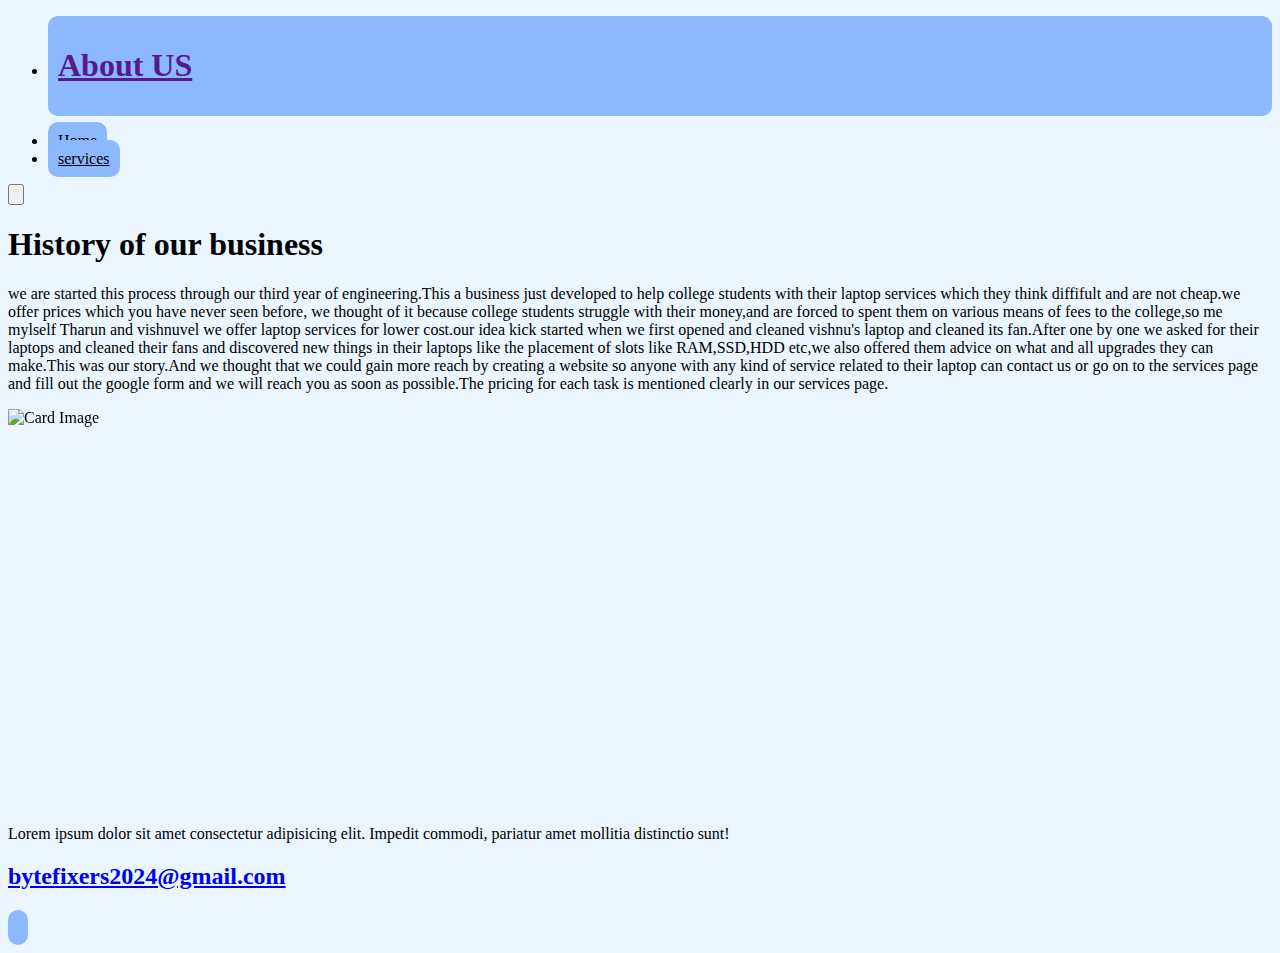
==== aboutus.html @ 9cef232b "init" ====
<!DOCTYPE html>
<html lang="en">
<head>
    <meta charset="UTF-8">
    <meta name="viewport" content="width=device-width, initial-scale=1.0">
    <title>Document</title>
    <link href="./output.css" rel="stylesheet">
    <link href="./style.css" rel="stylesheet">
</head>
<body>
      <!-- Nav Bar -->
    <div class="mx-auto bg-navbar-1 ">
        <nav>
            <div class=" justify-between gap-5 flex p-4">
                    <ul>
                        <li class="btn"><a href=""><h1 class="text-black font-bold text-2xl">About US</h1></a></li>
                    </ul>
                    <ul class="hidden md:flex justify-end gap-5 p-3 pb-2">
                        <li><a class="btn" href="index.html">Home</a></li>
                        <li><a class="btn" href="Service.html">services</a></li>

                    </ul>
                    <button class="md:hidden mobile-icon">
                        <svg class="h-10 w-10 mr-3" viewBox="0 0 24 24" fill="none" xmlns="http://www.w3.org/2000/svg">
                            <path d="M4 6H20M4 12H20M4 18H20" stroke="#000000" stroke-width="2" stroke-linecap="round" stroke-linejoin="round"/>
                            </svg>
                    </button>
                </div>
            </div>
        </nav>
    </div>


    
  <!-- Mobile Nav -->
  <div class="md:hidden mobile-menu ">
    <ul class="flex flex-col items-end mx-2 space-y-6 ">
        <li><a class="text-blue-500 font-medium hover:text-pink-500" href="index.html">Home</a></li>
        <li><a class="text-blue-500 font-medium hover:text-pink-500" href="Service.html">Service</a></li>
        <li><a class="text-blue-500 font-medium hover:text-pink-500" href="#">Aboutus</a></li>
        
    </ul>
  </div>
     <!-- main section -->
     <div class="container mx-auto mt-10 sm:flex-col">
        <div class="text-center">
            <h1 class="text-2xl text-bold">History of our business</h1>
            <p class="mt-10  mx-10">we are started this process through our third year of engineering.This a business just developed to help college students with their laptop services which they think diffifult and are not cheap.we offer prices which you have never seen before, we thought of it because college students struggle with their money,and are forced to spent them on various means of fees to the college,so me mylself Tharun and vishnuvel we offer laptop services for lower cost.our idea kick started when we first opened and cleaned vishnu's laptop and cleaned its fan.After one by one we asked for their laptops and cleaned their fans and discovered new things in their laptops like the placement of slots like RAM,SSD,HDD etc,we also offered them advice on what and all upgrades they can make.This was our story.And we thought that we could gain more reach by creating a website so anyone with any kind of service related to their laptop can contact us or go on to the services page and fill out the google form and we will reach you as soon as possible.The pricing for each task is mentioned clearly in our services page.</p>
        </div>

    
  <!-- card hover -->
   
<div class="container mx-auto flex justify-center items-center mt-10">
    <div class="card">
      <div class="card-inner">
        <div class="card-front flex justify-center items-center">
          <img src="https://picsum.photos/200" alt="Card Image">
        </div>
        <div class="card-back">
          <h2>Laptop</h2>
          <p>   Follow our page..!  like ❤ Share....! Comment.....!💥 Dm  for Scource Code ...!💬  </p>
          <hr>
          <p>Comment the  next vedio u want..!✨
          </p>
        <h3> ⏩Learn with us 📌</h3>
        <img src="image/LOGO.jpg" alt="card-inner">
        
      </div>
  </div>
  </div>
  </div>
        
     
  <!-- Footer Section -->
  <footer class="container mx-auto bg-footer-1 mt-10">
    <div class="flex flex-col md:flex-row md:justify-between">
        <div class="w-full md:w-1/4 p-2 text-center md:text-left">
            <p class="font-thin">Lorem ipsum dolor sit amet consectetur adipisicing elit. Impedit commodi, pariatur amet mollitia distinctio sunt!</p>
        </div>
        <div class="w-full md:w-1/2 text-center md:text-center mt-8 md:mt-8">
            <a href="mailto:bytefixers2024@gmail.com"><h2>bytefixers2024@gmail.com</h2></a>
        </div>
        <div class="w-full md:w-1/4 text-center  mt-6">
            <button class="btn">
                <a href="https://www.instagram.com/bytefixers2024?igsh=dXQ1ZmI3b2Zob2pz">
                    <svg class="h-5 w-5 mx-auto md:mx-0" viewBox="0 0 24 24" fill="none" xmlns="http://www.w3.org/2000/svg">
                        <path fill-rule="evenodd" clip-rule="evenodd" d="M12 18C15.3137 18 18 15.3137 18 12C18 8.68629 15.3137 6 12 6C8.68629 6 6 8.68629 6 12C6 15.3137 8.68629 18 12 18ZM12 16C14.2091 16 16 14.2091 16 12C16 9.79086 14.2091 8 12 8C9.79086 8 8 9.79086 8 12C8 14.2091 9.79086 16 12 16Z" fill="#0F0F0F"/>
                        <path d="M18 5C17.4477 5 17 5.44772 17 6C17 6.55228 17.4477 7 18 7C18.5523 7 19 6.55228 19 6C19 5.44772 18.5523 5 18 5Z" fill="#0F0F0F"/>
                        <path fill-rule="evenodd" clip-rule="evenodd" d="M1.65396 4.27606C1 5.55953 1 7.23969 1 10.6V13.4C1 16.7603 1 18.4405 1.65396 19.7239C2.2292 20.8529 3.14708 21.7708 4.27606 22.346C5.55953 23 7.23969 23 10.6 23H13.4C16.7603 23 18.4405 23 19.7239 22.346C20.8529 21.7708 21.7708 20.8529 22.346 19.7239C23 18.4405 23 16.7603 23 13.4V10.6C23 7.23969 23 5.55953 22.346 4.27606C21.7708 3.14708 20.8529 2.2292 19.7239 1.65396C18.4405 1 16.7603 1 13.4 1H10.6C7.23969 1 5.55953 1 4.27606 1.65396C3.14708 2.2292 2.2292 3.14708 1.65396 4.27606ZM13.4 3H10.6C8.88684 3 7.72225 3.00156 6.82208 3.0751C5.94524 3.14674 5.49684 3.27659 5.18404 3.43597C4.43139 3.81947 3.81947 4.43139 3.43597 5.18404C3.27659 5.49684 3.14674 5.94524 3.0751 6.82208C3.00156 7.72225 3 8.88684 3 10.6V13.4C3 15.1132 3.00156 16.2777 3.0751 17.1779C3.14674 18.0548 3.27659 18.5032 3.43597 18.816C3.81947 19.5686 4.43139 20.1805 5.18404 20.564C5.49684 20.7234 5.94524 20.8533 6.82208 20.9249C7.72225 20.9984 8.88684 21 10.6 21H13.4C15.1132 21 16.2777 20.9984 17.1779 20.9249C18.0548 20.8533 18.5032 20.7234 18.816 20.564C19.5686 20.1805 20.1805 19.5686 20.564 18.816C20.7234 18.5032 20.8533 18.0548 20.9249 17.1779C20.9984 16.2777 21 15.1132 21 13.4V10.6C21 8.88684 20.9984 7.72225 20.9249 6.82208C20.8533 5.94524 20.7234 5.49684 20.564 5.18404C20.1805 4.43139 19.5686 3.81947 18.816 3.43597C18.5032 3.27659 18.0548 3.14674 17.1779 3.0751C16.2777 3.00156 15.1132 3 13.4 3Z" fill="#0F0F0F"/>
                    </svg>
                </a>
            </button>
        </div>
    </div>
</footer>

    <!-- Script -->
           <script>
            const MobileIcon = document.querySelector('.mobile-icon')
    const MobileMenu = document.querySelector('.mobile-menu')
    MobileIcon.addEventListener('click', () => {
            if (MobileMenu.style.display === 'none' || MobileMenu.style.display === '') {
                MobileMenu.style.display = 'block'; // Show the menu
            } else {
                MobileMenu.style.display = 'none'; // Hide the menu
            }
        });
        
           </script>
</body>
</html>
---- style.css ----
body{
  background: #EBF5FF;
}
.card {
    perspective: 1000px;
    width: 600px;
    height: 400px;
  }
  
  .card-inner {
    position: relative;
    width: 100%;
    height: 100%;
    transform-style: preserve-3d;
    transition: transform 0.8s;
  }
  
  .card:hover .card-inner {
    transform: rotateY(180deg);
  }
  
  .card-front,
  .card-back {
    position: absolute;
    width: 100%;
    height: 100%;
    backface-visibility: hidden;
  }
  
  .card-front {
    transform: rotateY(0deg);
  }
  
  .card-back {
    transform: rotateY(180deg);
    background-color: #f1f1f1;
    padding: 20px;
    text-align: center;
  }
  
  .card-back h2 {
    margin-top: 0;
  }
  
  .card-back p {
    margin-bottom: 0;
  }
  
  /* button */

  /* button */
.btn {
  padding: 10px 10px;
  border: none;
  outline: none;
  color:black;
  cursor: pointer;
  position: relative;
  z-index: 0;
  border-radius: 12px;
  }
  .btn::after {
  content: "";
  z-index: -1;
  position: absolute;
  width: 100%;
  height: 100%;
  background-color: #8CB8FF;
  left: 0;
  top: 0;
  border-radius: 10px;
  }
  /* glow */
  .btn::before {
  content: "";
  background: linear-gradient(
    45deg,
    #FF0000, #FF7300, #FFFB00, #48FF00,
    #00FFD5, #002BFF, #FF00C8, #FF0000
  );
  position: absolute;
  top: -2px;
  left: -2px;
  background-size: 600%;
  z-index: -1;
  width: calc(100% + 4px);
  height:  calc(100% + 4px);
  filter: blur(8px);
  animation: glowing 20s linear infinite;
  transition: opacity .3s ease-in-out;
  border-radius: 10px;
  opacity: 0;
  }
  
  @keyframes glowing {
  0% {background-position: 0 0;}
  50% {background-position: 400% 0;}
  100% {background-position: 0 0;}
  }
  
  /* hover */
  .btn:hover::before {
  opacity: 1;
  }
  
  .btn:active:after {
  background: transparent;
  }
  
  .btn:active {
  color: #000;
  font-weight: bold;
  }

  /* carousal */

  .carousel-container {
    position: relative;
    width: 100%;
    max-width: 600px;
    overflow: hidden;
    margin: 10px auto;
}

.carousel-inner {
    display: flex;
    transition: transform 0.5s ease;
}

.carousel-item {
    min-width: 100%;
    box-sizing: border-box;
}

.images {
    width: 100%;
    height: 100%;
    display: block;
}

.btnn {
    position: absolute;
    top: 50%;
    transform: translateY(-50%);
    background-color: rgba(255, 255, 255, 0.5);
    border: none;
    cursor: pointer;
    padding: 10px;
}

.prev {
    left: 10px;
}

.next {
    right: 10px;
}

/* mobile nav */

.mobile-menu {
  display: none; /* Hide the menu by default */
}

/* For mobile screens */
@media (max-width: 768px) {
  .mobile-menu {
      display: none; /* Ensure it's hidden on mobile screens initially */
  }
}
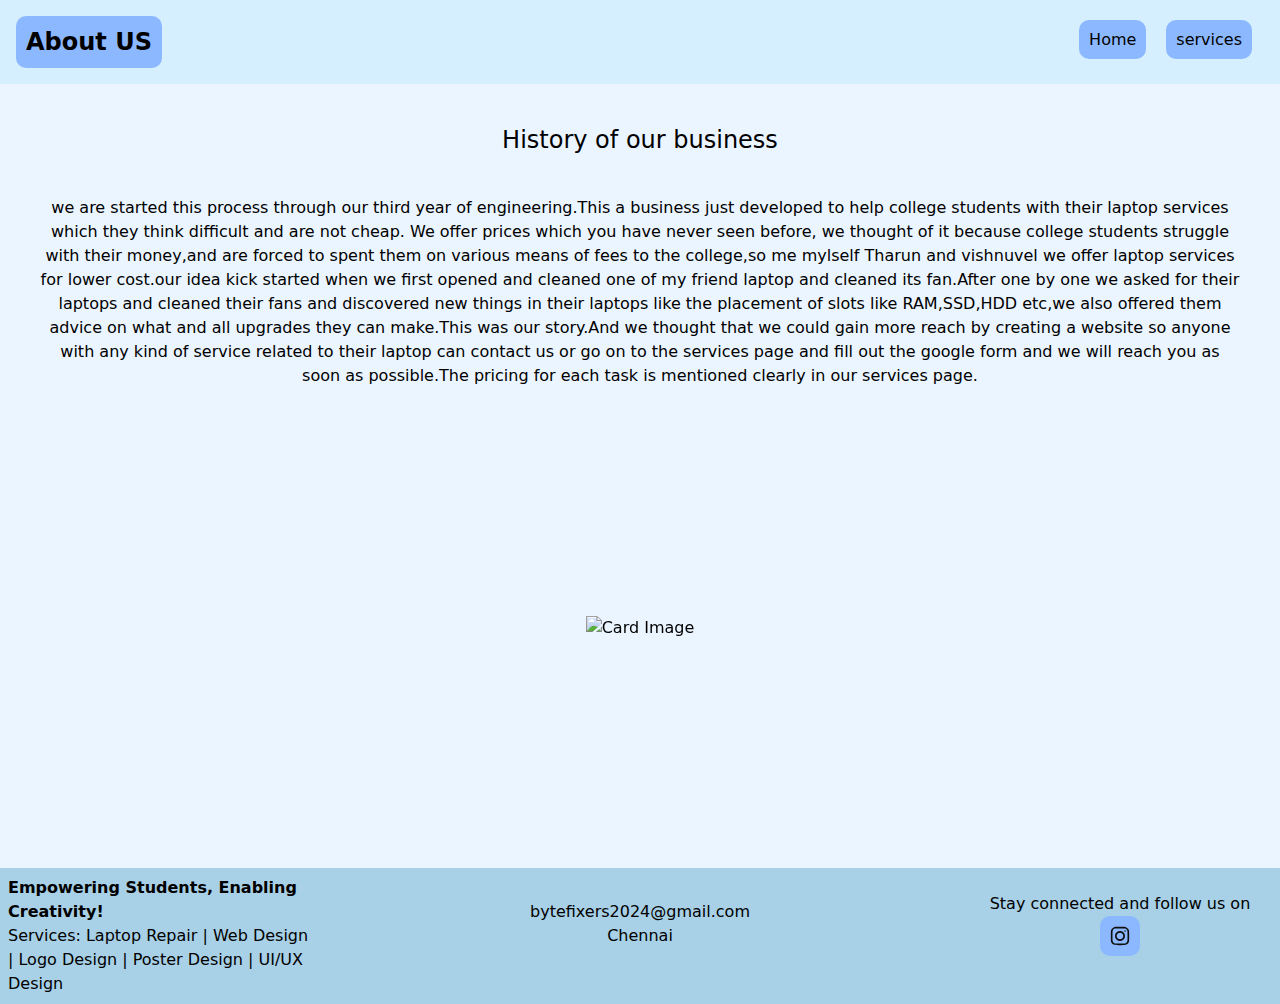
==== commit f153a442: "i" ====
--- a/aboutus.html
+++ b/aboutus.html
@@ -45,7 +45,7 @@
      <div class="container mx-auto mt-10 sm:flex-col">
         <div class="text-center">
             <h1 class="text-2xl text-bold">History of our business</h1>
-            <p class="mt-10  mx-10">we are started this process through our third year of engineering.This a business just developed to help college students with their laptop services which they think diffifult and are not cheap.we offer prices which you have never seen before, we thought of it because college students struggle with their money,and are forced to spent them on various means of fees to the college,so me mylself Tharun and vishnuvel we offer laptop services for lower cost.our idea kick started when we first opened and cleaned vishnu's laptop and cleaned its fan.After one by one we asked for their laptops and cleaned their fans and discovered new things in their laptops like the placement of slots like RAM,SSD,HDD etc,we also offered them advice on what and all upgrades they can make.This was our story.And we thought that we could gain more reach by creating a website so anyone with any kind of service related to their laptop can contact us or go on to the services page and fill out the google form and we will reach you as soon as possible.The pricing for each task is mentioned clearly in our services page.</p>
+            <p class="mt-10  mx-10">we are started this process through our third year of engineering.This a business just developed to help college students with their laptop services which they think difficult and are not cheap. We offer prices which you have never seen before, we thought of it because college students struggle with their money,and are forced to spent them on various means of fees to the college,so me mylself Tharun and vishnuvel we offer laptop services for lower cost.our idea kick started when we first opened and cleaned one of my friend laptop and cleaned its fan.After one by one we asked for their laptops and cleaned their fans and discovered new things in their laptops like the placement of slots like RAM,SSD,HDD etc,we also offered them advice on what and all upgrades they can make.This was our story.And we thought that we could gain more reach by creating a website so anyone with any kind of service related to their laptop can contact us or go on to the services page and fill out the google form and we will reach you as soon as possible.The pricing for each task is mentioned clearly in our services page.</p>
         </div>
 
     
@@ -58,30 +58,33 @@
           <img src="https://picsum.photos/200" alt="Card Image">
         </div>
         <div class="card-back">
-          <h2>Laptop</h2>
-          <p>   Follow our page..!  like ❤ Share....! Comment.....!💥 Dm  for Scource Code ...!💬  </p>
-          <hr>
-          <p>Comment the  next vedio u want..!✨
-          </p>
-        <h3> ⏩Learn with us 📌</h3>
-        <img src="image/LOGO.jpg" alt="card-inner">
+          <h2 class="font-bold ">ByteFixers</h2>
+          <p> <span class="font-bold">Our Vision </span><br>
+            To empower students through innovative and affordable digital solutions, fostering creativity and technical growth within the college community. We strive to be the go-to service for students looking to bring their ideas to life, while also contributing to their development in the digital world.
+            <br>
+            <span class="font-bold">Our Mission</span> <br>
+            Our mission is to provide top-quality, student-driven services that address the unique needs of our peers. We aim to offer accessible laptop repairs, creative design solutions, and user-friendly digital experiences, all while nurturing the entrepreneurial and creative talents of college students.</p>
+                <img src="image/LOGO.jpg" alt="card-inner">
         
       </div>
   </div>
   </div>
   </div>
         
-     
   <!-- Footer Section -->
   <footer class="container mx-auto bg-footer-1 mt-10">
     <div class="flex flex-col md:flex-row md:justify-between">
         <div class="w-full md:w-1/4 p-2 text-center md:text-left">
-            <p class="font-thin">Lorem ipsum dolor sit amet consectetur adipisicing elit. Impedit commodi, pariatur amet mollitia distinctio sunt!</p>
+            <p class="font-bold">Empowering Students, Enabling Creativity!
+                <br> <span class="font-medium">Services: Laptop Repair | Web Design | Logo Design | Poster Design | UI/UX Design</span>
+            </p>
         </div>
         <div class="w-full md:w-1/2 text-center md:text-center mt-8 md:mt-8">
             <a href="mailto:bytefixers2024@gmail.com"><h2>bytefixers2024@gmail.com</h2></a>
+            <h3>Chennai</h3>
         </div>
         <div class="w-full md:w-1/4 text-center  mt-6">
+            <h3>Stay connected and follow us on </h3>
             <button class="btn">
                 <a href="https://www.instagram.com/bytefixers2024?igsh=dXQ1ZmI3b2Zob2pz">
                     <svg class="h-5 w-5 mx-auto md:mx-0" viewBox="0 0 24 24" fill="none" xmlns="http://www.w3.org/2000/svg">
--- a/output.css
+++ b/output.css
@@ -0,0 +1,1205 @@
+/*
+! tailwindcss v3.4.7 | MIT License | https://tailwindcss.com
+*/
+
+/*
+1. Prevent padding and border from affecting element width. (https://github.com/mozdevs/cssremedy/issues/4)
+2. Allow adding a border to an element by just adding a border-width. (https://github.com/tailwindcss/tailwindcss/pull/116)
+*/
+
+*,
+::before,
+::after {
+  box-sizing: border-box;
+  /* 1 */
+  border-width: 0;
+  /* 2 */
+  border-style: solid;
+  /* 2 */
+  border-color: #e5e7eb;
+  /* 2 */
+}
+
+::before,
+::after {
+  --tw-content: '';
+}
+
+/*
+1. Use a consistent sensible line-height in all browsers.
+2. Prevent adjustments of font size after orientation changes in iOS.
+3. Use a more readable tab size.
+4. Use the user's configured `sans` font-family by default.
+5. Use the user's configured `sans` font-feature-settings by default.
+6. Use the user's configured `sans` font-variation-settings by default.
+7. Disable tap highlights on iOS
+*/
+
+html,
+:host {
+  line-height: 1.5;
+  /* 1 */
+  -webkit-text-size-adjust: 100%;
+  /* 2 */
+  -moz-tab-size: 4;
+  /* 3 */
+  -o-tab-size: 4;
+     tab-size: 4;
+  /* 3 */
+  font-family: ui-sans-serif, system-ui, sans-serif, "Apple Color Emoji", "Segoe UI Emoji", "Segoe UI Symbol", "Noto Color Emoji";
+  /* 4 */
+  font-feature-settings: normal;
+  /* 5 */
+  font-variation-settings: normal;
+  /* 6 */
+  -webkit-tap-highlight-color: transparent;
+  /* 7 */
+}
+
+/*
+1. Remove the margin in all browsers.
+2. Inherit line-height from `html` so users can set them as a class directly on the `html` element.
+*/
+
+body {
+  margin: 0;
+  /* 1 */
+  line-height: inherit;
+  /* 2 */
+}
+
+/*
+1. Add the correct height in Firefox.
+2. Correct the inheritance of border color in Firefox. (https://bugzilla.mozilla.org/show_bug.cgi?id=190655)
+3. Ensure horizontal rules are visible by default.
+*/
+
+hr {
+  height: 0;
+  /* 1 */
+  color: inherit;
+  /* 2 */
+  border-top-width: 1px;
+  /* 3 */
+}
+
+/*
+Add the correct text decoration in Chrome, Edge, and Safari.
+*/
+
+abbr:where([title]) {
+  -webkit-text-decoration: underline dotted;
+          text-decoration: underline dotted;
+}
+
+/*
+Remove the default font size and weight for headings.
+*/
+
+h1,
+h2,
+h3,
+h4,
+h5,
+h6 {
+  font-size: inherit;
+  font-weight: inherit;
+}
+
+/*
+Reset links to optimize for opt-in styling instead of opt-out.
+*/
+
+a {
+  color: inherit;
+  text-decoration: inherit;
+}
+
+/*
+Add the correct font weight in Edge and Safari.
+*/
+
+b,
+strong {
+  font-weight: bolder;
+}
+
+/*
+1. Use the user's configured `mono` font-family by default.
+2. Use the user's configured `mono` font-feature-settings by default.
+3. Use the user's configured `mono` font-variation-settings by default.
+4. Correct the odd `em` font sizing in all browsers.
+*/
+
+code,
+kbd,
+samp,
+pre {
+  font-family: ui-monospace, SFMono-Regular, Menlo, Monaco, Consolas, "Liberation Mono", "Courier New", monospace;
+  /* 1 */
+  font-feature-settings: normal;
+  /* 2 */
+  font-variation-settings: normal;
+  /* 3 */
+  font-size: 1em;
+  /* 4 */
+}
+
+/*
+Add the correct font size in all browsers.
+*/
+
+small {
+  font-size: 80%;
+}
+
+/*
+Prevent `sub` and `sup` elements from affecting the line height in all browsers.
+*/
+
+sub,
+sup {
+  font-size: 75%;
+  line-height: 0;
+  position: relative;
+  vertical-align: baseline;
+}
+
+sub {
+  bottom: -0.25em;
+}
+
+sup {
+  top: -0.5em;
+}
+
+/*
+1. Remove text indentation from table contents in Chrome and Safari. (https://bugs.chromium.org/p/chromium/issues/detail?id=999088, https://bugs.webkit.org/show_bug.cgi?id=201297)
+2. Correct table border color inheritance in all Chrome and Safari. (https://bugs.chromium.org/p/chromium/issues/detail?id=935729, https://bugs.webkit.org/show_bug.cgi?id=195016)
+3. Remove gaps between table borders by default.
+*/
+
+table {
+  text-indent: 0;
+  /* 1 */
+  border-color: inherit;
+  /* 2 */
+  border-collapse: collapse;
+  /* 3 */
+}
+
+/*
+1. Change the font styles in all browsers.
+2. Remove the margin in Firefox and Safari.
+3. Remove default padding in all browsers.
+*/
+
+button,
+input,
+optgroup,
+select,
+textarea {
+  font-family: inherit;
+  /* 1 */
+  font-feature-settings: inherit;
+  /* 1 */
+  font-variation-settings: inherit;
+  /* 1 */
+  font-size: 100%;
+  /* 1 */
+  font-weight: inherit;
+  /* 1 */
+  line-height: inherit;
+  /* 1 */
+  letter-spacing: inherit;
+  /* 1 */
+  color: inherit;
+  /* 1 */
+  margin: 0;
+  /* 2 */
+  padding: 0;
+  /* 3 */
+}
+
+/*
+Remove the inheritance of text transform in Edge and Firefox.
+*/
+
+button,
+select {
+  text-transform: none;
+}
+
+/*
+1. Correct the inability to style clickable types in iOS and Safari.
+2. Remove default button styles.
+*/
+
+button,
+input:where([type='button']),
+input:where([type='reset']),
+input:where([type='submit']) {
+  -webkit-appearance: button;
+  /* 1 */
+  background-color: transparent;
+  /* 2 */
+  background-image: none;
+  /* 2 */
+}
+
+/*
+Use the modern Firefox focus style for all focusable elements.
+*/
+
+:-moz-focusring {
+  outline: auto;
+}
+
+/*
+Remove the additional `:invalid` styles in Firefox. (https://github.com/mozilla/gecko-dev/blob/2f9eacd9d3d995c937b4251a5557d95d494c9be1/layout/style/res/forms.css#L728-L737)
+*/
+
+:-moz-ui-invalid {
+  box-shadow: none;
+}
+
+/*
+Add the correct vertical alignment in Chrome and Firefox.
+*/
+
+progress {
+  vertical-align: baseline;
+}
+
+/*
+Correct the cursor style of increment and decrement buttons in Safari.
+*/
+
+::-webkit-inner-spin-button,
+::-webkit-outer-spin-button {
+  height: auto;
+}
+
+/*
+1. Correct the odd appearance in Chrome and Safari.
+2. Correct the outline style in Safari.
+*/
+
+[type='search'] {
+  -webkit-appearance: textfield;
+  /* 1 */
+  outline-offset: -2px;
+  /* 2 */
+}
+
+/*
+Remove the inner padding in Chrome and Safari on macOS.
+*/
+
+::-webkit-search-decoration {
+  -webkit-appearance: none;
+}
+
+/*
+1. Correct the inability to style clickable types in iOS and Safari.
+2. Change font properties to `inherit` in Safari.
+*/
+
+::-webkit-file-upload-button {
+  -webkit-appearance: button;
+  /* 1 */
+  font: inherit;
+  /* 2 */
+}
+
+/*
+Add the correct display in Chrome and Safari.
+*/
+
+summary {
+  display: list-item;
+}
+
+/*
+Removes the default spacing and border for appropriate elements.
+*/
+
+blockquote,
+dl,
+dd,
+h1,
+h2,
+h3,
+h4,
+h5,
+h6,
+hr,
+figure,
+p,
+pre {
+  margin: 0;
+}
+
+fieldset {
+  margin: 0;
+  padding: 0;
+}
+
+legend {
+  padding: 0;
+}
+
+ol,
+ul,
+menu {
+  list-style: none;
+  margin: 0;
+  padding: 0;
+}
+
+/*
+Reset default styling for dialogs.
+*/
+
+dialog {
+  padding: 0;
+}
+
+/*
+Prevent resizing textareas horizontally by default.
+*/
+
+textarea {
+  resize: vertical;
+}
+
+/*
+1. Reset the default placeholder opacity in Firefox. (https://github.com/tailwindlabs/tailwindcss/issues/3300)
+2. Set the default placeholder color to the user's configured gray 400 color.
+*/
+
+input::-moz-placeholder, textarea::-moz-placeholder {
+  opacity: 1;
+  /* 1 */
+  color: #9ca3af;
+  /* 2 */
+}
+
+input::placeholder,
+textarea::placeholder {
+  opacity: 1;
+  /* 1 */
+  color: #9ca3af;
+  /* 2 */
+}
+
+/*
+Set the default cursor for buttons.
+*/
+
+button,
+[role="button"] {
+  cursor: pointer;
+}
+
+/*
+Make sure disabled buttons don't get the pointer cursor.
+*/
+
+:disabled {
+  cursor: default;
+}
+
+/*
+1. Make replaced elements `display: block` by default. (https://github.com/mozdevs/cssremedy/issues/14)
+2. Add `vertical-align: middle` to align replaced elements more sensibly by default. (https://github.com/jensimmons/cssremedy/issues/14#issuecomment-634934210)
+   This can trigger a poorly considered lint error in some tools but is included by design.
+*/
+
+img,
+svg,
+video,
+canvas,
+audio,
+iframe,
+embed,
+object {
+  display: block;
+  /* 1 */
+  vertical-align: middle;
+  /* 2 */
+}
+
+/*
+Constrain images and videos to the parent width and preserve their intrinsic aspect ratio. (https://github.com/mozdevs/cssremedy/issues/14)
+*/
+
+img,
+video {
+  max-width: 100%;
+  height: auto;
+}
+
+/* Make elements with the HTML hidden attribute stay hidden by default */
+
+[hidden] {
+  display: none;
+}
+
+*, ::before, ::after {
+  --tw-border-spacing-x: 0;
+  --tw-border-spacing-y: 0;
+  --tw-translate-x: 0;
+  --tw-translate-y: 0;
+  --tw-rotate: 0;
+  --tw-skew-x: 0;
+  --tw-skew-y: 0;
+  --tw-scale-x: 1;
+  --tw-scale-y: 1;
+  --tw-pan-x:  ;
+  --tw-pan-y:  ;
+  --tw-pinch-zoom:  ;
+  --tw-scroll-snap-strictness: proximity;
+  --tw-gradient-from-position:  ;
+  --tw-gradient-via-position:  ;
+  --tw-gradient-to-position:  ;
+  --tw-ordinal:  ;
+  --tw-slashed-zero:  ;
+  --tw-numeric-figure:  ;
+  --tw-numeric-spacing:  ;
+  --tw-numeric-fraction:  ;
+  --tw-ring-inset:  ;
+  --tw-ring-offset-width: 0px;
+  --tw-ring-offset-color: #fff;
+  --tw-ring-color: rgb(59 130 246 / 0.5);
+  --tw-ring-offset-shadow: 0 0 #0000;
+  --tw-ring-shadow: 0 0 #0000;
+  --tw-shadow: 0 0 #0000;
+  --tw-shadow-colored: 0 0 #0000;
+  --tw-blur:  ;
+  --tw-brightness:  ;
+  --tw-contrast:  ;
+  --tw-grayscale:  ;
+  --tw-hue-rotate:  ;
+  --tw-invert:  ;
+  --tw-saturate:  ;
+  --tw-sepia:  ;
+  --tw-drop-shadow:  ;
+  --tw-backdrop-blur:  ;
+  --tw-backdrop-brightness:  ;
+  --tw-backdrop-contrast:  ;
+  --tw-backdrop-grayscale:  ;
+  --tw-backdrop-hue-rotate:  ;
+  --tw-backdrop-invert:  ;
+  --tw-backdrop-opacity:  ;
+  --tw-backdrop-saturate:  ;
+  --tw-backdrop-sepia:  ;
+  --tw-contain-size:  ;
+  --tw-contain-layout:  ;
+  --tw-contain-paint:  ;
+  --tw-contain-style:  ;
+}
+
+::backdrop {
+  --tw-border-spacing-x: 0;
+  --tw-border-spacing-y: 0;
+  --tw-translate-x: 0;
+  --tw-translate-y: 0;
+  --tw-rotate: 0;
+  --tw-skew-x: 0;
+  --tw-skew-y: 0;
+  --tw-scale-x: 1;
+  --tw-scale-y: 1;
+  --tw-pan-x:  ;
+  --tw-pan-y:  ;
+  --tw-pinch-zoom:  ;
+  --tw-scroll-snap-strictness: proximity;
+  --tw-gradient-from-position:  ;
+  --tw-gradient-via-position:  ;
+  --tw-gradient-to-position:  ;
+  --tw-ordinal:  ;
+  --tw-slashed-zero:  ;
+  --tw-numeric-figure:  ;
+  --tw-numeric-spacing:  ;
+  --tw-numeric-fraction:  ;
+  --tw-ring-inset:  ;
+  --tw-ring-offset-width: 0px;
+  --tw-ring-offset-color: #fff;
+  --tw-ring-color: rgb(59 130 246 / 0.5);
+  --tw-ring-offset-shadow: 0 0 #0000;
+  --tw-ring-shadow: 0 0 #0000;
+  --tw-shadow: 0 0 #0000;
+  --tw-shadow-colored: 0 0 #0000;
+  --tw-blur:  ;
+  --tw-brightness:  ;
+  --tw-contrast:  ;
+  --tw-grayscale:  ;
+  --tw-hue-rotate:  ;
+  --tw-invert:  ;
+  --tw-saturate:  ;
+  --tw-sepia:  ;
+  --tw-drop-shadow:  ;
+  --tw-backdrop-blur:  ;
+  --tw-backdrop-brightness:  ;
+  --tw-backdrop-contrast:  ;
+  --tw-backdrop-grayscale:  ;
+  --tw-backdrop-hue-rotate:  ;
+  --tw-backdrop-invert:  ;
+  --tw-backdrop-opacity:  ;
+  --tw-backdrop-saturate:  ;
+  --tw-backdrop-sepia:  ;
+  --tw-contain-size:  ;
+  --tw-contain-layout:  ;
+  --tw-contain-paint:  ;
+  --tw-contain-style:  ;
+}
+
+.container {
+  width: 100%;
+}
+
+@media (min-width: 640px) {
+  .container {
+    max-width: 640px;
+  }
+}
+
+@media (min-width: 768px) {
+  .container {
+    max-width: 768px;
+  }
+}
+
+@media (min-width: 1024px) {
+  .container {
+    max-width: 1024px;
+  }
+}
+
+@media (min-width: 1280px) {
+  .container {
+    max-width: 1280px;
+  }
+}
+
+@media (min-width: 1536px) {
+  .container {
+    max-width: 1536px;
+  }
+}
+
+.m-12 {
+  margin: 3rem;
+}
+
+.mx-10 {
+  margin-left: 2.5rem;
+  margin-right: 2.5rem;
+}
+
+.mx-2 {
+  margin-left: 0.5rem;
+  margin-right: 0.5rem;
+}
+
+.mx-20 {
+  margin-left: 5rem;
+  margin-right: 5rem;
+}
+
+.mx-auto {
+  margin-left: auto;
+  margin-right: auto;
+}
+
+.mb-10 {
+  margin-bottom: 2.5rem;
+}
+
+.ml-4 {
+  margin-left: 1rem;
+}
+
+.mr-3 {
+  margin-right: 0.75rem;
+}
+
+.mt-10 {
+  margin-top: 2.5rem;
+}
+
+.mt-2 {
+  margin-top: 0.5rem;
+}
+
+.mt-20 {
+  margin-top: 5rem;
+}
+
+.mt-4 {
+  margin-top: 1rem;
+}
+
+.mt-5 {
+  margin-top: 1.25rem;
+}
+
+.mt-6 {
+  margin-top: 1.5rem;
+}
+
+.mt-8 {
+  margin-top: 2rem;
+}
+
+.block {
+  display: block;
+}
+
+.flex {
+  display: flex;
+}
+
+.grid {
+  display: grid;
+}
+
+.hidden {
+  display: none;
+}
+
+.h-10 {
+  height: 2.5rem;
+}
+
+.h-16 {
+  height: 4rem;
+}
+
+.h-40 {
+  height: 10rem;
+}
+
+.h-5 {
+  height: 1.25rem;
+}
+
+.w-1\/2 {
+  width: 50%;
+}
+
+.w-1\/4 {
+  width: 25%;
+}
+
+.w-10 {
+  width: 2.5rem;
+}
+
+.w-16 {
+  width: 4rem;
+}
+
+.w-36 {
+  width: 9rem;
+}
+
+.w-40 {
+  width: 10rem;
+}
+
+.w-5 {
+  width: 1.25rem;
+}
+
+.w-80 {
+  width: 20rem;
+}
+
+.w-full {
+  width: 100%;
+}
+
+.transform {
+  transform: translate(var(--tw-translate-x), var(--tw-translate-y)) rotate(var(--tw-rotate)) skewX(var(--tw-skew-x)) skewY(var(--tw-skew-y)) scaleX(var(--tw-scale-x)) scaleY(var(--tw-scale-y));
+}
+
+.flex-row {
+  flex-direction: row;
+}
+
+.flex-col {
+  flex-direction: column;
+}
+
+.items-end {
+  align-items: flex-end;
+}
+
+.items-center {
+  align-items: center;
+}
+
+.justify-end {
+  justify-content: flex-end;
+}
+
+.justify-center {
+  justify-content: center;
+}
+
+.justify-between {
+  justify-content: space-between;
+}
+
+.gap-12 {
+  gap: 3rem;
+}
+
+.gap-20 {
+  gap: 5rem;
+}
+
+.gap-5 {
+  gap: 1.25rem;
+}
+
+.space-y-6 > :not([hidden]) ~ :not([hidden]) {
+  --tw-space-y-reverse: 0;
+  margin-top: calc(1.5rem * calc(1 - var(--tw-space-y-reverse)));
+  margin-bottom: calc(1.5rem * var(--tw-space-y-reverse));
+}
+
+.rounded-2xl {
+  border-radius: 1rem;
+}
+
+.rounded-full {
+  border-radius: 9999px;
+}
+
+.bg-cyan-200 {
+  --tw-bg-opacity: 1;
+  background-color: rgb(165 243 252 / var(--tw-bg-opacity));
+}
+
+.bg-footer-1 {
+  --tw-bg-opacity: 1;
+  background-color: rgb(168 209 231 / var(--tw-bg-opacity));
+}
+
+.bg-gray-200 {
+  --tw-bg-opacity: 1;
+  background-color: rgb(229 231 235 / var(--tw-bg-opacity));
+}
+
+.bg-gray-300 {
+  --tw-bg-opacity: 1;
+  background-color: rgb(209 213 219 / var(--tw-bg-opacity));
+}
+
+.bg-navbar-1 {
+  --tw-bg-opacity: 1;
+  background-color: rgb(214 239 255 / var(--tw-bg-opacity));
+}
+
+.bg-slate-400 {
+  --tw-bg-opacity: 1;
+  background-color: rgb(148 163 184 / var(--tw-bg-opacity));
+}
+
+.bg-slate-600 {
+  --tw-bg-opacity: 1;
+  background-color: rgb(71 85 105 / var(--tw-bg-opacity));
+}
+
+.p-2 {
+  padding: 0.5rem;
+}
+
+.p-3 {
+  padding: 0.75rem;
+}
+
+.p-4 {
+  padding: 1rem;
+}
+
+.px-10 {
+  padding-left: 2.5rem;
+  padding-right: 2.5rem;
+}
+
+.px-20 {
+  padding-left: 5rem;
+  padding-right: 5rem;
+}
+
+.py-10 {
+  padding-top: 2.5rem;
+  padding-bottom: 2.5rem;
+}
+
+.pb-2 {
+  padding-bottom: 0.5rem;
+}
+
+.text-center {
+  text-align: center;
+}
+
+.font-mono {
+  font-family: ui-monospace, SFMono-Regular, Menlo, Monaco, Consolas, "Liberation Mono", "Courier New", monospace;
+}
+
+.font-serif {
+  font-family: ui-serif, Georgia, Cambria, "Times New Roman", Times, serif;
+}
+
+.text-2xl {
+  font-size: 1.5rem;
+  line-height: 2rem;
+}
+
+.text-3xl {
+  font-size: 1.875rem;
+  line-height: 2.25rem;
+}
+
+.font-bold {
+  font-weight: 700;
+}
+
+.font-light {
+  font-weight: 300;
+}
+
+.font-medium {
+  font-weight: 500;
+}
+
+.font-thin {
+  font-weight: 100;
+}
+
+.text-black {
+  --tw-text-opacity: 1;
+  color: rgb(0 0 0 / var(--tw-text-opacity));
+}
+
+.text-blue-500 {
+  --tw-text-opacity: 1;
+  color: rgb(59 130 246 / var(--tw-text-opacity));
+}
+
+.text-green-500 {
+  --tw-text-opacity: 1;
+  color: rgb(34 197 94 / var(--tw-text-opacity));
+}
+
+.text-white {
+  --tw-text-opacity: 1;
+  color: rgb(255 255 255 / var(--tw-text-opacity));
+}
+
+.hover\:bg-green-300:hover {
+  --tw-bg-opacity: 1;
+  background-color: rgb(134 239 172 / var(--tw-bg-opacity));
+}
+
+.hover\:bg-slate-500:hover {
+  --tw-bg-opacity: 1;
+  background-color: rgb(100 116 139 / var(--tw-bg-opacity));
+}
+
+.hover\:text-pink-500:hover {
+  --tw-text-opacity: 1;
+  color: rgb(236 72 153 / var(--tw-text-opacity));
+}
+
+.hover\:text-white:hover {
+  --tw-text-opacity: 1;
+  color: rgb(255 255 255 / var(--tw-text-opacity));
+}
+
+.hover\:shadow-2xl:hover {
+  --tw-shadow: 0 25px 50px -12px rgb(0 0 0 / 0.25);
+  --tw-shadow-colored: 0 25px 50px -12px var(--tw-shadow-color);
+  box-shadow: var(--tw-ring-offset-shadow, 0 0 #0000), var(--tw-ring-shadow, 0 0 #0000), var(--tw-shadow);
+}
+
+.hover\:shadow-lg:hover {
+  --tw-shadow: 0 10px 15px -3px rgb(0 0 0 / 0.1), 0 4px 6px -4px rgb(0 0 0 / 0.1);
+  --tw-shadow-colored: 0 10px 15px -3px var(--tw-shadow-color), 0 4px 6px -4px var(--tw-shadow-color);
+  box-shadow: var(--tw-ring-offset-shadow, 0 0 #0000), var(--tw-ring-shadow, 0 0 #0000), var(--tw-shadow);
+}
+
+.hover\:shadow-xl:hover {
+  --tw-shadow: 0 20px 25px -5px rgb(0 0 0 / 0.1), 0 8px 10px -6px rgb(0 0 0 / 0.1);
+  --tw-shadow-colored: 0 20px 25px -5px var(--tw-shadow-color), 0 8px 10px -6px var(--tw-shadow-color);
+  box-shadow: var(--tw-ring-offset-shadow, 0 0 #0000), var(--tw-ring-shadow, 0 0 #0000), var(--tw-shadow);
+}
+
+@media (min-width: 640px) {
+  .sm\:w-3\/4 {
+    width: 75%;
+  }
+
+  .sm\:flex-row {
+    flex-direction: row;
+  }
+
+  .sm\:flex-col {
+    flex-direction: column;
+  }
+
+  .sm\:items-center {
+    align-items: center;
+  }
+
+  .sm\:justify-center {
+    justify-content: center;
+  }
+
+  .sm\:gap-4 {
+    gap: 1rem;
+  }
+
+  .sm\:text-center {
+    text-align: center;
+  }
+}
+
+@media (min-width: 768px) {
+  .md\:mx-0 {
+    margin-left: 0px;
+    margin-right: 0px;
+  }
+
+  .md\:mt-0 {
+    margin-top: 0px;
+  }
+
+  .md\:mt-8 {
+    margin-top: 2rem;
+  }
+
+  .md\:flex {
+    display: flex;
+  }
+
+  .md\:hidden {
+    display: none;
+  }
+
+  .md\:w-1\/3 {
+    width: 33.333333%;
+  }
+
+  .md\:w-1\/4 {
+    width: 25%;
+  }
+
+  .md\:w-3\/4 {
+    width: 75%;
+  }
+
+  .md\:w-1\/2 {
+    width: 50%;
+  }
+
+  .md\:grid-cols-2 {
+    grid-template-columns: repeat(2, minmax(0, 1fr));
+  }
+
+  .md\:flex-row {
+    flex-direction: row;
+  }
+
+  .md\:justify-between {
+    justify-content: space-between;
+  }
+
+  .md\:text-left {
+    text-align: left;
+  }
+
+  .md\:text-center {
+    text-align: center;
+  }
+
+  .md\:text-right {
+    text-align: right;
+  }
+}
+
+body{
+  background: #EBF5FF;
+}
+.card {
+    perspective: 1000px;
+    width: 600px;
+    height: 400px;
+  }
+  
+  .card-inner {
+    position: relative;
+    width: 100%;
+    height: 100%;
+    transform-style: preserve-3d;
+    transition: transform 0.8s;
+  }
+  
+  .card:hover .card-inner {
+    transform: rotateY(180deg);
+  }
+  
+  .card-front,
+  .card-back {
+    position: absolute;
+    width: 100%;
+    height: 100%;
+    backface-visibility: hidden;
+  }
+  
+  .card-front {
+    transform: rotateY(0deg);
+  }
+  
+  .card-back {
+    transform: rotateY(180deg);
+    background-color: #f1f1f1;
+    padding: 20px;
+    text-align: center;
+  }
+  
+  .card-back h2 {
+    margin-top: 0;
+  }
+  
+  .card-back p {
+    margin-bottom: 0;
+  }
+  
+  /* button */
+
+  /* button */
+.btn {
+  padding: 10px 10px;
+  border: none;
+  outline: none;
+  color:black;
+  cursor: pointer;
+  position: relative;
+  z-index: 0;
+  border-radius: 12px;
+  }
+  .btn::after {
+  content: "";
+  z-index: -1;
+  position: absolute;
+  width: 100%;
+  height: 100%;
+  background-color: #8CB8FF;
+  left: 0;
+  top: 0;
+  border-radius: 10px;
+  }
+  /* glow */
+  .btn::before {
+  content: "";
+  background: linear-gradient(
+    45deg,
+    #FF0000, #FF7300, #FFFB00, #48FF00,
+    #00FFD5, #002BFF, #FF00C8, #FF0000
+  );
+  position: absolute;
+  top: -2px;
+  left: -2px;
+  background-size: 600%;
+  z-index: -1;
+  width: calc(100% + 4px);
+  height:  calc(100% + 4px);
+  filter: blur(8px);
+  animation: glowing 20s linear infinite;
+  transition: opacity .3s ease-in-out;
+  border-radius: 10px;
+  opacity: 0;
+  }
+  
+  @keyframes glowing {
+  0% {background-position: 0 0;}
+  50% {background-position: 400% 0;}
+  100% {background-position: 0 0;}
+  }
+  
+  /* hover */
+  .btn:hover::before {
+  opacity: 1;
+  }
+  
+  .btn:active:after {
+  background: transparent;
+  }
+  
+  .btn:active {
+  color: #000;
+  font-weight: bold;
+  }
+
+  /* carousal */
+
+  .carousel-container {
+    position: relative;
+    width: 100%;
+    max-width: 600px;
+    overflow: hidden;
+    margin: 10px auto;
+}
+
+.carousel-inner {
+    display: flex;
+    transition: transform 0.5s ease;
+}
+
+.carousel-item {
+    min-width: 100%;
+    box-sizing: border-box;
+}
+
+.images {
+    width: 100%;
+    height: 100%;
+    display: block;
+}
+
+.btnn {
+    position: absolute;
+    top: 50%;
+    transform: translateY(-50%);
+    background-color: rgba(255, 255, 255, 0.5);
+    border: none;
+    cursor: pointer;
+    padding: 10px;
+}
+
+.prev {
+    left: 10px;
+}
+
+.next {
+    right: 10px;
+}
+
+/* mobile nav */
+
+.mobile-menu {
+  display: none; /* Hide the menu by default */
+}
+
+/* For mobile screens */
+@media (max-width: 768px) {
+  .mobile-menu {
+      display: none; /* Ensure it's hidden on mobile screens initially */
+  }
+}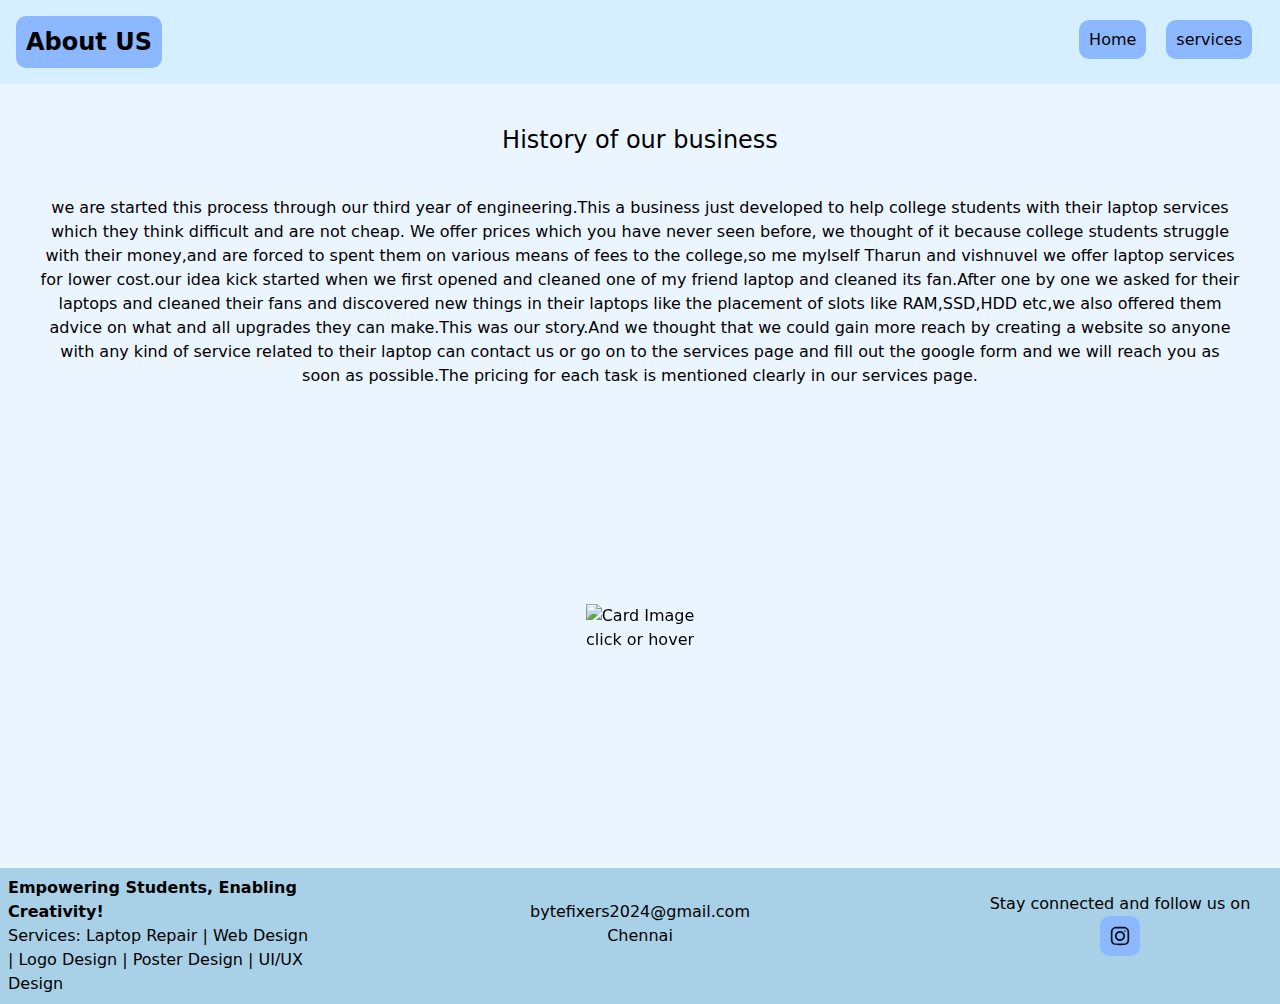
==== commit f1a103e1: "i" ====
--- a/aboutus.html
+++ b/aboutus.html
@@ -54,8 +54,9 @@
 <div class="container mx-auto flex justify-center items-center mt-10">
     <div class="card">
       <div class="card-inner">
-        <div class="card-front flex justify-center items-center">
-          <img src="https://picsum.photos/200" alt="Card Image">
+        <div class="card-front flex flex-col  justify-center items-center w-full">
+          <img class="" src="asset/fl img.jpg" alt="Card Image">
+          <h3 class="">click or hover </h3>
         </div>
         <div class="card-back">
           <h2 class="font-bold ">ByteFixers</h2>
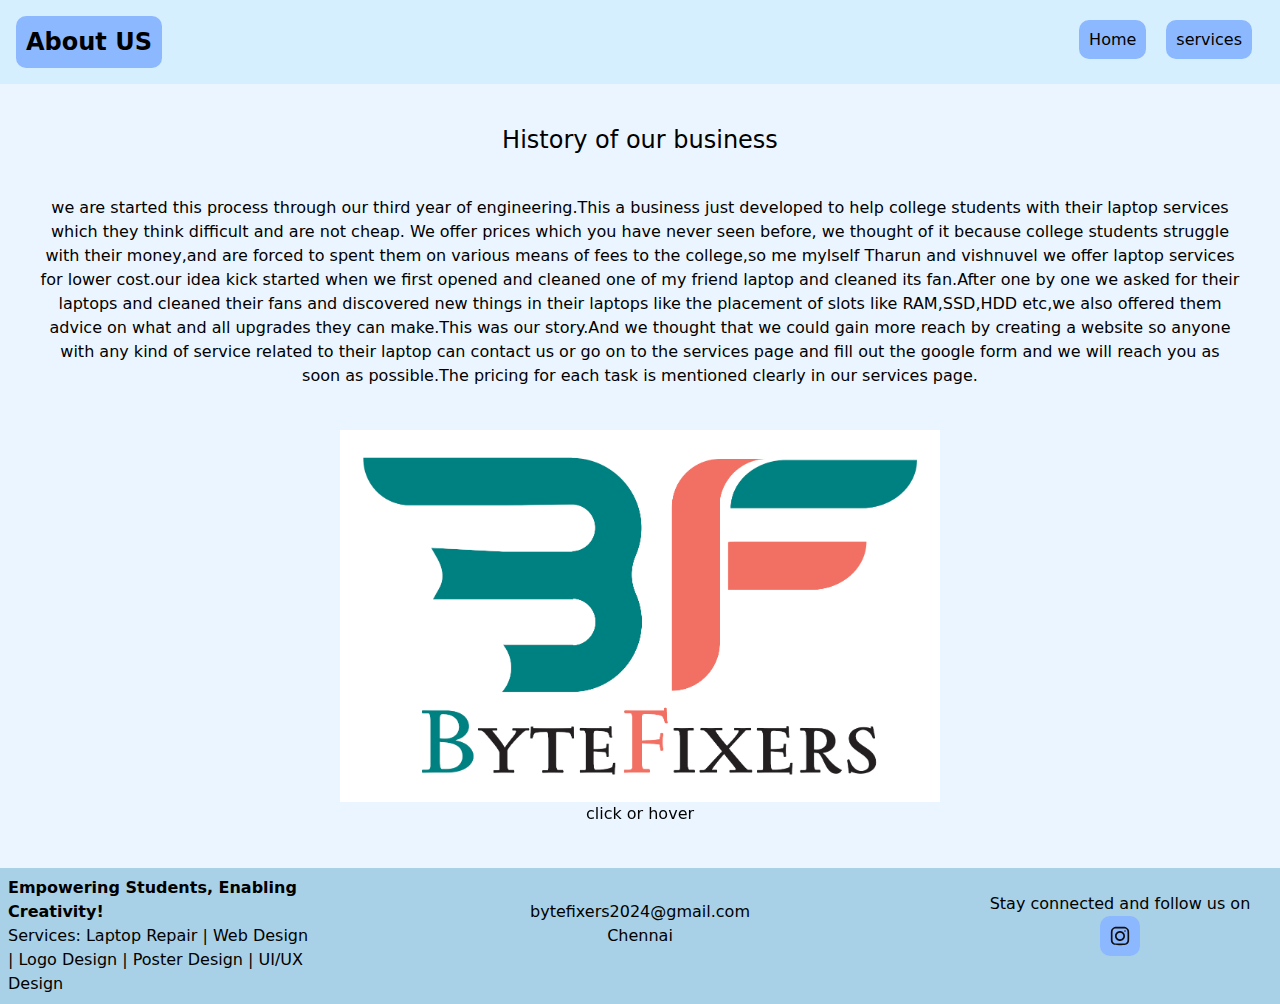
==== commit 0be164a2: "feat: logo" ====
--- a/aboutus.html
+++ b/aboutus.html
@@ -55,7 +55,7 @@
     <div class="card">
       <div class="card-inner">
         <div class="card-front flex flex-col  justify-center items-center w-full">
-          <img class="" src="asset/fl img.jpg" alt="Card Image">
+          <img class="" src="asset/ByteFixers adobe ps.png" alt="Card Image">
           <h3 class="">click or hover </h3>
         </div>
         <div class="card-back">
@@ -65,7 +65,6 @@
             <br>
             <span class="font-bold">Our Mission</span> <br>
             Our mission is to provide top-quality, student-driven services that address the unique needs of our peers. We aim to offer accessible laptop repairs, creative design solutions, and user-friendly digital experiences, all while nurturing the entrepreneurial and creative talents of college students.</p>
-                <img src="image/LOGO.jpg" alt="card-inner">
         
       </div>
   </div>
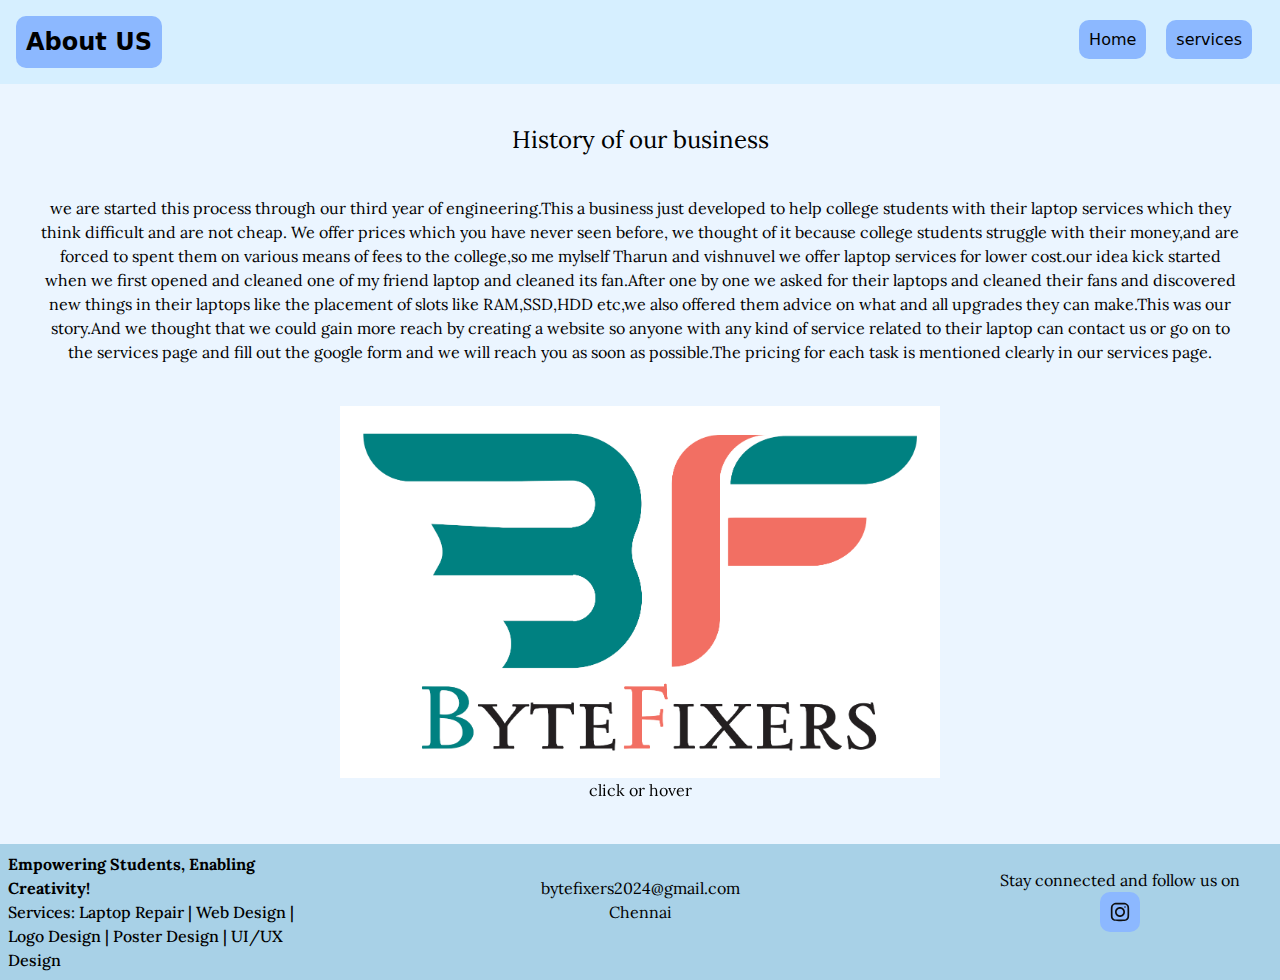
==== commit fa2bdf75: "i" ====
--- a/aboutus.html
+++ b/aboutus.html
@@ -42,7 +42,7 @@
     </ul>
   </div>
      <!-- main section -->
-     <div class="container mx-auto mt-10 sm:flex-col">
+     <div class="FONTS3 container mx-auto mt-10 sm:flex-col">
         <div class="text-center">
             <h1 class="text-2xl text-bold">History of our business</h1>
             <p class="mt-10  mx-10">we are started this process through our third year of engineering.This a business just developed to help college students with their laptop services which they think difficult and are not cheap. We offer prices which you have never seen before, we thought of it because college students struggle with their money,and are forced to spent them on various means of fees to the college,so me mylself Tharun and vishnuvel we offer laptop services for lower cost.our idea kick started when we first opened and cleaned one of my friend laptop and cleaned its fan.After one by one we asked for their laptops and cleaned their fans and discovered new things in their laptops like the placement of slots like RAM,SSD,HDD etc,we also offered them advice on what and all upgrades they can make.This was our story.And we thought that we could gain more reach by creating a website so anyone with any kind of service related to their laptop can contact us or go on to the services page and fill out the google form and we will reach you as soon as possible.The pricing for each task is mentioned clearly in our services page.</p>
--- a/output.css
+++ b/output.css
@@ -34,7 +34,30 @@
 6. Use the user's configured `sans` font-variation-settings by default.
 7. Disable tap highlights on iOS
 */
-
+@font-face {
+  font-family: SedanSC;
+  src: url('./FONT/SedanSC-Regular.ttf');
+  
+}
+@font-face {
+  font-family: EduAUVIICWANTHand;
+  src: url('./FONT/EduAUVICWANTHand-VariableFont_wght.ttf');
+  
+}
+@font-face {
+  font-family: Lora;
+  src: url('./FONT/Lora-VariableFont_wght.ttf');
+  
+}
+.FONTS{
+  font-family: SedanSC;
+}
+.FONTS2{
+  font-family: EduAUVIICWANTHand;
+}
+.FONTS3{
+  font-family: Lora;
+}
 html,
 :host {
   line-height: 1.5;
@@ -46,7 +69,8 @@
   -o-tab-size: 4;
      tab-size: 4;
   /* 3 */
-  font-family: ui-sans-serif, system-ui, sans-serif, "Apple Color Emoji", "Segoe UI Emoji", "Segoe UI Symbol", "Noto Color Emoji";
+  
+   font-family: ui-sans-serif, system-ui, sans-serif, "Apple Color Emoji", "Segoe UI Emoji", "Segoe UI Symbol", "Noto Color Emoji"," "; 
   /* 4 */
   font-feature-settings: normal;
   /* 5 */
